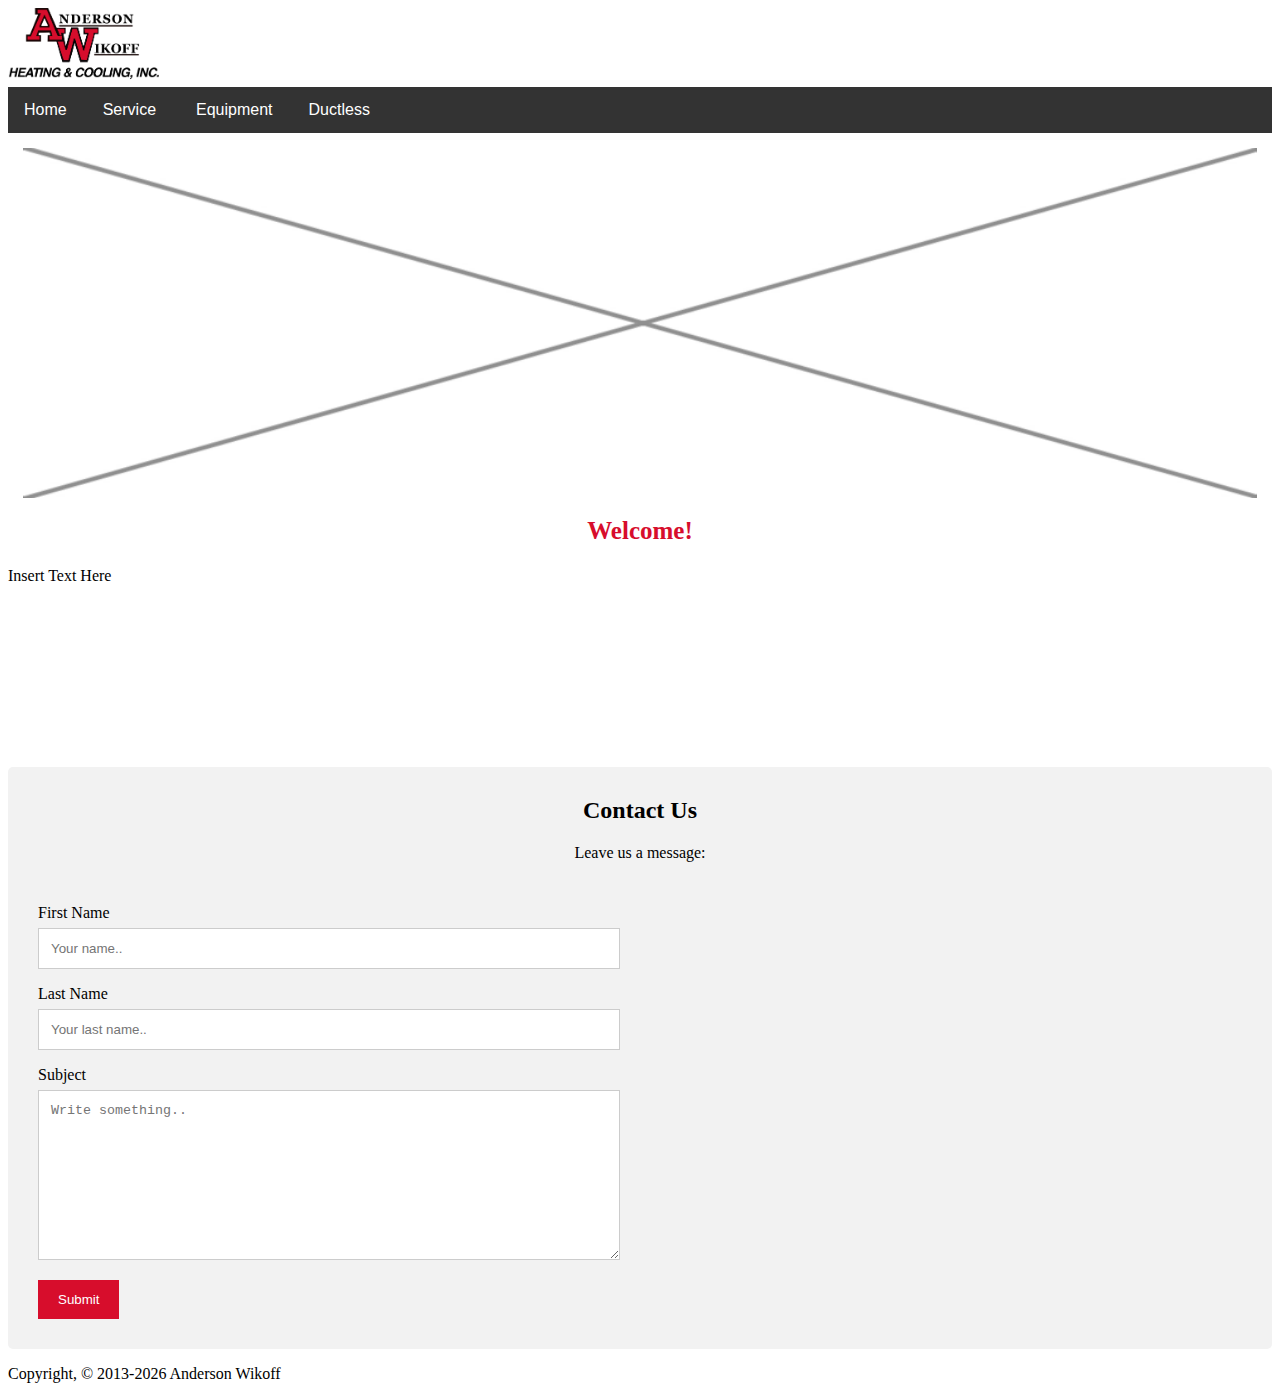
==== index.html @ 6305496f "Initial commit" ====
<!DOCTYPE html>
<html>
<head>
    <link rel="stylesheet" href="style.css" type="text/css"/>
    <meta name="viewport" content="width=device-width, initial-scale=1">

</head>
<body>
<div class="header">
    <script>
function myFunction() {
    var x = document.getElementById("myTopnav");
    if (x.className === "topnav") {
        x.className += " responsive";
    } else {
        x.className = "topnav";
    }
}
</script>

    <img src="awlogo.png" style="height: 75px">
    <span href="javascript:void(0);" style="font-size:15px;" class="icon" onclick="myFunction()"&#9776;></span>
<div class="navbar">
  <a href="index.html">Home</a>
  <div class="dropdown">
    <button class="dropbtn">Service 
      <i class="fa fa-caret-down"></i>
    </button>
    <div class="dropdown-content">
        <a href="services.html">Service</a>
      <a href="replacementandinstall.html">Replacement and Install</a>
      <a href="hvacrepairservice.html">HVAC Repair Service</a>
      <a href="hvacmaintencesservice.html">HVAC Maintence Service</a>
    </div>
  </div> 
      <div class="dropdown">
    <button class="dropbtn">Equipment 
      <i class="fa fa-caret-down"></i>
    </button>
    <div class="dropdown-content">
        <a href="equipment.html">Equipment</a>
      <a href="furnaces.html">Furnaces - Repair and Replacement</a>
      <a href="ac.html">AC - Air Conditioning</a>
      <a href="airhandler.html">Air Handler</a>
        <a href="indoorair.html">Indoor Air Quality Solutions</a>
        <a href="accessories.html">Accessories</a>
    </div>
  </div> 
          <div class="dropdown">
            <a href="ductless.html">Ductless</a>
      <i class="fa fa-caret-down"></i>
    
        </div>

</div>
        </div>
    <div class="imageheader">
        <img src="fillerphoto.gif" style="width: 100%;max-height: 350px;">
    </div>

    <div class="boxed" style="height: 50px;color: #d70d2c;font-size: 25px;text-align: center">
    <strong>Welcome!</strong>
    </div>
    <div style="height: 150px">
    Insert Text Here
    </div>
    
    <div class="boxed" style="height: 50px;color: #d70d2c;font-size: 25px;text-align: center">
    </div>
    

<script>
function openNav() {
    document.getElementById("mySidenav").style.width = "250px";
    document.getElementById("main").style.marginLeft = "250px";
}

function closeNav() {
    document.getElementById("mySidenav").style.width = "0";
    document.getElementById("main").style.marginLeft= "0";
}
</script>
    <script>
/* Loop through all dropdown buttons to toggle between hiding and showing its dropdown content - This allows the user to have multiple dropdowns without any conflict */
var dropdown = document.getElementsByClassName("dropdown-btn");
var i;

for (i = 0; i < dropdown.length; i++) {
  dropdown[i].addEventListener("click", function() {
    this.classList.toggle("active");
    var dropdownContent = this.nextElementSibling;
    if (dropdownContent.style.display === "block") {
      dropdownContent.style.display = "none";
    } else {
      dropdownContent.style.display = "block";
    }
  });
}
</script>
    
<div class="footer">
    <div class="container">
  <div style="text-align:center">
    <h2>Contact Us</h2>
    <p>Leave us a message:</p>
  </div>
  <div class="row">
    <div class="column">
      <form action="/action_page.php">
        <label for="fname">First Name</label>
        <input type="text" id="fname" name="firstname" placeholder="Your name..">
        <label for="lname">Last Name</label>
        <input type="text" id="lname" name="lastname" placeholder="Your last name..">
        <label for="subject">Subject</label>
        <textarea id="subject" name="subject" placeholder="Write something.." style="height:170px"></textarea>
        <input type="submit" value="Submit">
      </form>
    </div>
  </div>
</div>
   <p>Copyright, &copy; 2013-<script language="javascript" type="text/javascript">
            var today = new Date()
            var year = today.getFullYear()
            document.write(year)
            </script>  Anderson Wikoff
        </p>
    </div>
</body>
</html>
---- style.css ----
@charset "utf-8";
@import url(http://fonts.googleapis.com/css?family=Raleway:800,700,400);
@import url(http://fonts.googleapis.com/css?family=Signika:400,600);


/* Header */

.navbar {
    overflow: hidden;
    background-color: #333;
    font-family: Arial, Helvetica, sans-serif;
}

.navbar a {
    float: left;
    font-size: 16px;
    color: white;
    text-align: center;
    padding: 14px 16px;
    text-decoration: none;
}

.dropdown {
    float: left;
    overflow: hidden;
}

.dropdown .dropbtn {
    font-size: 16px;    
    border: none;
    outline: none;
    color: white;
    padding: 14px 16px;
    background-color: inherit;
    font-family: inherit;
    margin: 0;
}

.navbar a:hover, .dropdown:hover .dropbtn {
    background-color: red;
}

.dropdown-content {
    display: none;
    position: absolute;
    background-color: #f9f9f9;
    min-width: 160px;
    box-shadow: 0px 8px 16px 0px rgba(0,0,0,0.2);
    z-index: 1;
}

.dropdown-content a {
    float: none;
    color: black;
    padding: 12px 16px;
    text-decoration: none;
    display: block;
    text-align: left;
}

.dropdown-content a:hover {
    background-color: #ddd;
}

.dropdown:hover .dropdown-content {
    display: block;
}
@media screen and (max-height: 450px) {
  .sidenav {padding-top: 15px;}
  .sidenav a {font-size: 18px;}
}
/* Header End */

/* Dropdown Menu */

/* Style the sidenav links and the dropdown button */
.sidenav a, .dropdown-btn {
    padding: 6px 8px 6px 16px;
    text-decoration: none;
    font-size: 20px;
    color: #818181;
    display: block;
    border: none;
    background: none;
    width: 100%;
    text-align: left;
    cursor: pointer;
    outline: none;
}

/* On mouse-over */
.sidenav a:hover, .dropdown-btn:hover {
    color: #f1f1f1;
}

/* Main content */
.main {
    margin-left: 200px; /* Same as the width of the sidenav */
    font-size: 20px; /* Increased text to enable scrolling */
    padding: 0px 10px;
}

/* Add an active class to the active dropdown button */
.active {
    background-color: none;
    color: white;
}

/* Dropdown container (hidden by default). Optional: add a lighter background color and some left padding to change the design of the dropdown content */
.dropdown-container {
    display: none;
    background-color: #262626;
    padding-left: 8px;
}

/* Optional: Style the caret down icon */
.fa-caret-down {
    float: right;
    padding-right: 8px;
}

/* Dropdown Menu End */

/* Front Page */

.imageheader{
    padding: 15px;
    
}

/* Front Page End*/


/* About */

.img1 {
    
}


/* About End */


/* Contact Footer */

* {
    box-sizing: border-box;
}

/* Style inputs */
input[type=text], select, textarea {
    width: 100%;
    padding: 12px;
    border: 1px solid #ccc;
    margin-top: 6px;
    margin-bottom: 16px;
    resize: vertical;
}

input[type=submit] {
    background-color: #d70d2c;
    color: white;
    padding: 12px 20px;
    border: none;
    cursor: pointer;
}

input[type=submit]:hover {
    background-color: #d70d2c;
}

/* Style the container/contact section */
.container {
    border-radius: 5px;
    background-color: #f2f2f2;
    padding: 10px;
}

/* Create two columns that float next to eachother */
.column {
    float: left;
    width: 50%;
    margin-top: 6px;
    padding: 20px;
}

/* Clear floats after the columns */
.row:after {
    content: "";
    display: table;
    clear: both;
}

/* Responsive layout - when the screen is less than 600px wide, make the two columns stack on top of each other instead of next to each other */
@media (max-width: 600px) {
    .column, input[type=submit] {
        width: 100%;
        margin-top: 0;
    }
}

/* Contact Footer End */



/* Media Queries */

@media screen only and (max-width: 1050px) {
    .johndoe {
        text-align: inherit;
    }
    
}

@media screen and (max-width: 600px) {
  .topnav a:not(:first-child) {display: none;}
  .topnav a.icon {
    float: right;
    display: block;
  }
}

@media screen and (max-width: 600px) {
  .topnav.responsive {position: relative;}
  .topnav.responsive .icon {
    position: absolute;
    right: 0;
    top: 0;
  }
  .topnav.responsive a {
    float: none;
    display: block;
    text-align: left;
  }
}

/* Media Queries End*/




/* Appointment */

.ACbutton1 {
	    -moz-box-shadow:inset 0px 1px 0px 0px #bbdaf7;
	    -webkit-box-shadow:inset 0px 1px 0px 0px #bbdaf7;
	    box-shadow:inset 0px 1px 0px 0px #bbdaf7;
	    background:-webkit-gradient( linear, left top, left bottom, color-stop(0.05, #79bbff), color-stop(1, #378de5) );
	    background:-moz-linear-gradient( center top, #79bbff 5%, #378de5 100% );
	    filter:progid:DXImageTransform.Microsoft.gradient(startColorstr='#79bbff', endColorstr='#378de5');
	    background-color:#79bbff;
	    -moz-border-radius:6px;
	    -webkit-border-radius:6px;
	    border-radius:6px;
	    border:1px solid #84bbf3;
	    display:inline-block;
	    color:#ffffff;
	    font-family:arial;
	    font-size:15px;
	    font-weight:bold;
	    padding:6px 11px;
	    text-decoration:none;
	    text-shadow:1px 1px 0px #528ecc;
	  }.ACbutton1:hover {
	    background:-webkit-gradient( linear, left top, left bottom, color-stop(0.05, #378de5), color-stop(1, #79bbff) );
	    background:-moz-linear-gradient( center top, #378de5 5%, #79bbff 100% );
	    filter:progid:DXImageTransform.Microsoft.gradient(startColorstr='#378de5', endColorstr='#79bbff');
	    background-color:#378de5;
	  }.ACbutton1:active {
	    position:relative;
	    top:1px;
	  }

/* Appointment End */
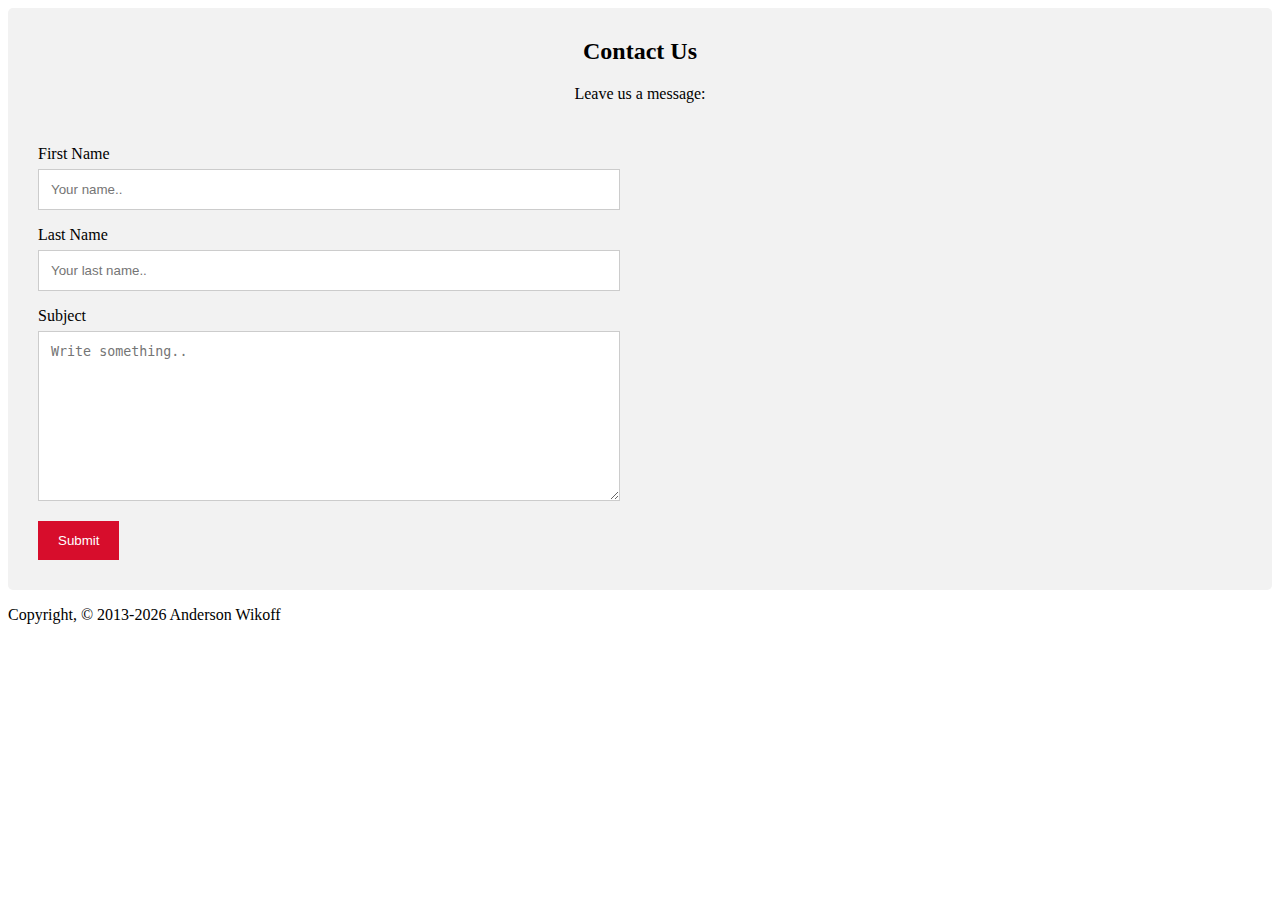
==== commit 6f3c3ed0: "Update index.html" ====
--- a/index.html
+++ b/index.html
@@ -16,8 +16,7 @@
         x.className = "topnav";
     }
 }
-</script>
-
+<p>Hi Jada</p>
     <img src="awlogo.png" style="height: 75px">
     <span href="javascript:void(0);" style="font-size:15px;" class="icon" onclick="myFunction()"&#9776;></span>
 <div class="navbar">
